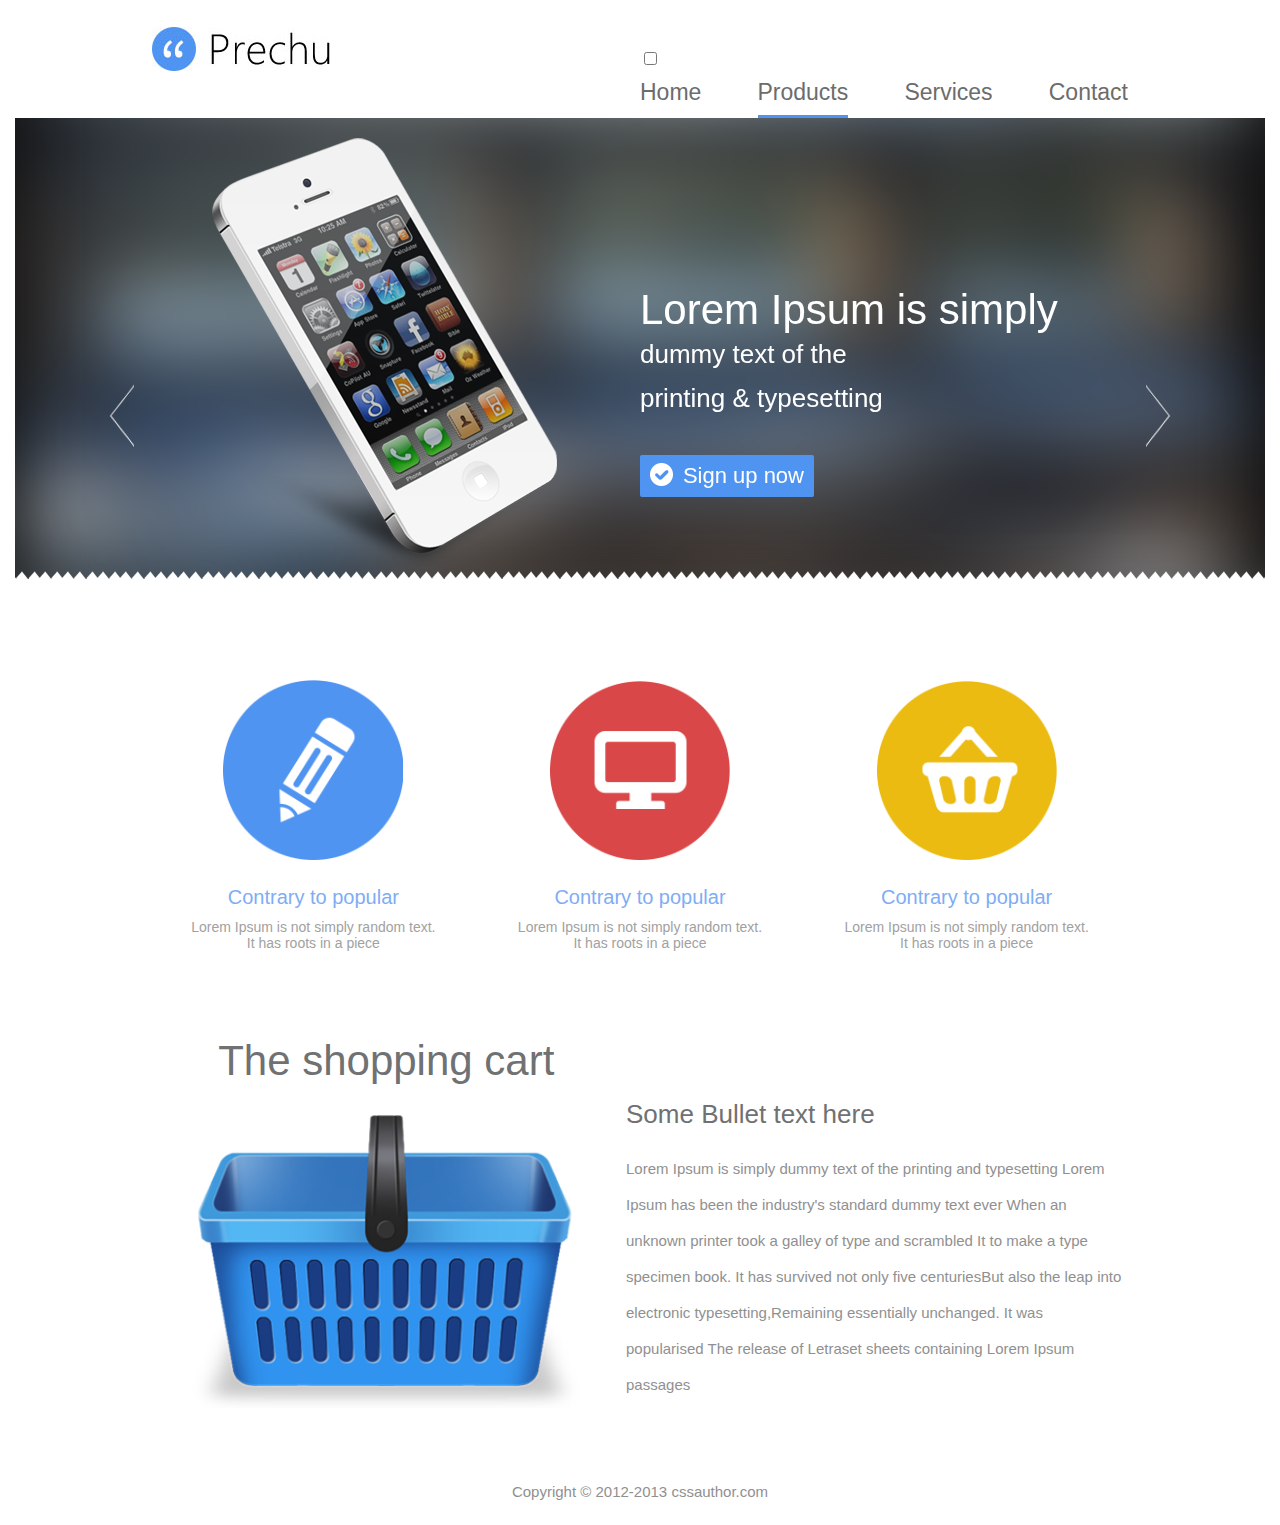
==== index.html @ 69bfb3c9 "create all" ====
<!DOCTYPE html>
<html lang="en">
<head>
	<meta charset="UTF-8">
	<meta name="viewport" content="width=device-width, initial-scale=1.0">
	<link rel="stylesheet" type="text/css" href="css/all.css">
	<script src="http://ajax.googleapis.com/ajax/libs/jquery/1.8.2/jquery.min.js"></script>
	<script src="./js/jquery.bxslider.min.js"></script>
	<link href="./js//lib/jquery.bxslider.css" rel="stylesheet" />
	<script src="./js/main.js"></script>
	<title>Prechu</title>
</head>
<body>
	<div class="wrapper">
	<div class="container">
		<div class="logo left-indent"><a href="#"><img src="./images/logo.jpg" alt=""></a></div>

			<div class="nav right-indent nav-2">
				<input type="checkbox" id="toggle">

<label for="toggle"><div class="line"></div>
					<div class="line"></div>
					<div class="line"></div></label>
				<ul class="clearfix menu open to-be-changed">
					<li><a href="#">Home</a></li>
					<li class="active"><a href="#">Products</a></li>
					<li><a href="#">Services</a></li>
					<li><a href="#">Contact</a></li>
				</ul>
			</div>
	</div>
	</div>
			<div class="slider-holder">
				<div class="slider slider-2">
					<ul class="bxslider">
  						<li><div class="left"><div class="image"><img src="./images/phone.png"/></div></div>
  							<div class="right right-2"><h1>Lorem Ipsum is simply </h1>
  								<p>dummy text of the </p> 
  									<p>printing 	&#38; typesetting </p>
  									<button type="button" class="sign-up btn">Sign up now</button>	
  							</div>
  						</li>
  						<li><div class="left"><div class="image"><img src="./images/phone.png"/></div></div>
  							<div class="right right-2"><h1>Lorem Ipsum is simply </h1>
  								<p>dummy text of the </p> 
  									<p>printing 	&#38; typesetting </p>
  									<button type="button" class="sign-up btn">Sign up now</button>	
  							</div>
  						</li>
  						<li><div class="left"><div class="image"><img src="./images/phone.png"/></div></div>
  							<div class="right right-2"><h1>Lorem Ipsum is simply </h1>
  								<p>dummy text of the </p> 
  									<p>printing 	&#38; typesetting </p>
  									<button type="button" class="sign-up btn">Sign up now</button>	
  							</div>
  						</li>
					</ul>
				</div>
			</div>
	<div class="container">
				<ul class="popular popular-2">
					<li > <div class="big-bullet"><img src="./images/pencil-1.png" alt=""></div>
						<div class="title"><a href="">Contrary to popular</a></div>
							<p>Lorem Ipsum is not simply random text.</p><p>It has roots in a piece</p>
					</li>
						<li class="line"> <div class="big-bullet"><img src="./images/screen-1.png" alt=""></div>
							<div class="title"><a href="">Contrary to popular</a></div>
								<p>Lorem Ipsum is not simply random text.</p> <p>It has roots in a piece </p>
						</li>
							<li> <div class="big-bullet"><img src="./images/cak1.png" alt=""></div>
								<div class="title"><a href="">Contrary to popular</a></div>
									<p>Lorem Ipsum is not simply random text.</p><p>It has roots in a piece </p>
							</li>
				</ul>
			<div class="shopping left-indent">
				<p>The shopping cart</p>
					<div class="cart"><img src="./images/cart.png" alt=""></div>
			</div>
			<div class="right-content right-indent">
				<h3>Some Bullet text here</h3>
					<p>Lorem Ipsum is simply dummy text of the printing and typesetting Lorem Ipsum has been the industry's standard dummy text ever When an unknown printer took a galley of type and scrambled It to make a type specimen book. It has survived not only five centuriesBut also the leap into electronic typesetting,Remaining essentially unchanged. It was popularised The release of Letraset sheets containing Lorem Ipsum passages</p>
			</div>
			<div class="footer">
				<p>Copyright &#169; 2012-2013 cssauthor.com</p>
			</div>
	</div>	

</body>
</html>
---- css/all.css ----
body {
	margin: 0 auto;
	background: #fff;
	font: 20px/44px 'SegoeWP',sans-serif ;
}
div,li {
	box-sizing: border-box;
}
@font-face {
  font-family: 'SegoeWP',sans-serif;
  src: url('SegoeWP.eot') format('embedded-opentype');
  font-weight: normal;
  font-style: normal;
}
a {
	text-decoration: underline;
}
a:hover {
	text-decoration: none;
	cursor: pointer;
}
.container {
	padding-top: 27px;
	margin: 0 auto;
	max-width: 976px;
}
.logo {
	float: left;
}
.logo a {

	display: block;
	width: 100%;
}
.nav {
	padding-top: 20px;
	float: right;
	width: 50%;
	line-height: normal;
}
.nav ul {
	margin: 0;
	padding: 0;
	list-style: none;
	font-size: 0;
	text-align: justify;
}
.nav li {
	display: inline-block;
	
}
.nav a {
	display: block;
	width: 100%;
	font-size: 23px;
	line-height: 45px;
	text-decoration: none;
	color: #6c6c6c;
}
.nav ul:after {
	width: 100%;	
	content: "";
	display: inline-block;
}
.nav a:active {
	border-bottom: 3px solid #5094f2;
}
li.active {
	border-bottom: 3px solid #5094f2;
}
.slider-holder {
	margin: 0 auto;
	max-width: 1250px;
	height: 476px;
	clear: both;
	background: url(../images/bg.png) no-repeat;
} 
.slider {
	height: 100%;
	background: url(../images/bg2.png) repeat-x;
	background-position: bottom;
}

ul.bxslider {
	list-style: none;
}
.left {
	overflow: hidden;
	text-align: center;
	
	float: left;
	width: 50%;
}
.image img {
	padding-left: 113px;
}
.right {
	float: left;
	padding-top: 150px;
	width: 50%;
	vertical-align: top;
	color: #fff;
}
.right h1 {
	margin: 0;
	font-size: 42px;
	line-height: 44px;
	font-weight: normal;
	
}
.right p {
	margin: 0;
	font-size: 26px;
	line-height: 44px;
}
.btn {
	margin-top: 35px;
}
button.sign-up {
	width: 174px;
	height: 42px;
	background: #5094f2;
	border-radius: 2px;
	padding-right: 10px;
	text-align: right;
	border: none;
	font-size: 22px;
	color: #fff;
}
button.sign-up:before {
	content: "";
	background: url(../images/sign.png) no-repeat;
	display: block;
	width: 25px;
	height: 25px;
	float: left;
	margin-left: 4px;
}
button.sign-up:hover {
	background: #2679ec;
	cursor: pointer;
}
.bx-wrapper {
	position: relative;
	content: "";
	display: block;
}
.bx-pager {
	display: none;
}
a.bx-next {
	text-indent: -9999px;
	width: 25px;
	height: 63px;
	float: right;
	background: url(../images/next.png) no-repeat;
	position: absolute;
	top: 266px;
	right: 94px;
}
a.bx-prev {
	text-indent: -9999px;
	width: 25px;
	height: 63px;
	float: left;
	background: url(../images/prev.png) no-repeat;
	position: absolute;
	top: 266px;
	left: 94px;
}
ul.popular {
	margin: 0 auto;
	text-align: center;
	padding: 6% 0 7.8% 0;
	list-style: none;
     
}
ul.popular li {
	display: inline-block;
	width: 32.9%;
}
.big-bullet {
	width: 56%;
	margin: auto;
}
.big-bullet img {
	width: 100%;
}

.title {
	text-align: center;
}
.title a {
	text-align: center;
	color: #7eadf5;
	font-size: 20px;
	text-decoration: none;
}
.title a:hover {
	color: #3983e9;
}
ul.popular p {
	margin: 0;
	color: #a1a1a1;
	text-align: center;
	font-size: 14px;
	line-height: normal;
}
.shopping {
	display: inline-block;
	width: 48%;
}
.cart {
	margin: auto;
	width: 83%;
}
.cart img {
	width: 100%;
}
.shopping p {
	margin: 0;
	padding: 0 0 32px 0;
	text-align: center;
	
	font-size: 42px;
	color: #6f7173;
}
.right-content {
	display: inline-block;
	width: 51%;
	vertical-align: top;
}
.right-content h3 {
	margin: 0;
	padding-top: 53px;
	font-size: 26px;
	color: #6f7173;
	line-height: 44px;
	font-weight: normal;
	
}
.right-content p {
	font-size: 15px;
	line-height: 36px;
	color: #909090;
}
.footer {
	margin: 0 auto;
}
.footer p {
	text-align: center;
	font-size: 15px;
	line-height: 36px;
	color: #909090;
	padding-top: 36px;
}
@media all and (max-width: 980px) {
	.left-indent {
		padding-left: 20px;
	}

	.right-indent {
		padding-right: 20px;
	}
		.right-indent a {
		font-size: 18px;
	}
		.shopping p {
			margin: 0;
			padding: 0 0 32px 0;
			text-align: center;
			font-size: 35px;
			color: #6f7173;
		}
    .right-content p {
    font-size: 14px;
    line-height: 25px;
    color: #909090;
}
	ul.popular li {
	display: inline-block;
	width: 29.9%;
	}
}
@media all and (max-width: 768px) {
.image img {
    padding-top: 20px;
    width: 67%;
    padding-left: 65px;
}
.right {
    float: left;
    padding-top: 93px;
    width: 50%;
    vertical-align: top;
    color: #fff;
}
.right h1 {
    margin: 0;
    font-size: 29px;
    line-height: 44px;
    font-weight: normal;
}
.right p {
    margin: 0;
    font-size: 22px;
    line-height: 36px;
}
.slider-holder {
    margin: 0 auto;
    max-width: 1250px;
    height: 413px;
    clear: both;
    background: url(../images/bg.png) no-repeat;
}
button.sign-up {
    width: 174px;
    height: 42px;
    background: #5094f2;
    border-radius: 2px;
    padding-top: 8px;
    padding-right: 10px;
    text-align: right;
    border: none;
    font-size: 22px;
    color: #fff;
}
button.sign-up:before {
    content: "";
    background: url(../images/sign.png) no-repeat;
    display: block;
    width: 25px;
    height: 31px;
    float: left;
    margin-left: 4px;
    }
    a.bx-next {
    text-indent: -9999px;
    width: 25px;
    height: 63px;
    float: right;
    background: url(../images/next.png) no-repeat;
    position: absolute;
    top: 196px;
    right: 64px;
}
a.bx-prev {
    text-indent: -9999px;
    width: 25px;
    height: 63px;
    float: left;
    background: url(../images/prev.png) no-repeat;
    position: absolute;
    top: 176px;
    left: 64px;
}
}
@media all and (max-width: 640px) {
	
	.right-indent a {
		font-size: 17px;
	}
	ul.popular-2 {
		padding-top: 0;
	}
ul.popular li {
    display: inline-block;
    width: 100%;
    padding-left: 20px;
    border-bottom: 1px solid#ccc;
    overflow: hidden; 
}
.slider-2 {
	background: none;
}
.big-bullet {
	float: left;
    width: 16%;
}
.shopping {
    display: inline-block;
    width: 100%;
}
.cart {
    margin: auto;
    width: 39%;
}
.right-indent {
    padding-left: 78px;
    padding-right: 48px;
    width: 100%;
}
.right-content h3 {
    margin: 0;
    padding-top: 53px;
    font-size: 34px;
    color: #6f7173;
    line-height: 44px;
    font-weight: normal;
}
.slider-holder {
    margin: 0 auto;
    max-width: 1250px;
    max-height: 248px;
    clear: both;
    background: url(../images/bg.png) no-repeat;
}
.image img {
    padding-top: 11px;
    width: 50%;
    padding-left: 74px;
}
.right {
    float: left;
    padding-top: 15px;
    width: 50%;
    vertical-align: top;
    color: #fff;
}
.right h1 {
    margin: 0;
    font-size: 21px;
    line-height: 43px;
    font-weight: normal;
}
.right p {
    margin: 0;
    font-size: 17px;
    line-height: 27px;
}
button.sign-up {
    width: 40%;
    padding-top: 3px;
    height: 34px;
    background: #5094f2;
    border-radius: 2px;
    padding-right: 10px;
    text-align: right;
    border: none;
    font-size: 75%;
    color: #fff;
}
button.sign-up:before {
    content: "";
    background: url(../images/sign.png) no-repeat;
    display: block;
    width: 25px;
    height: 24px;
    float: left;
    margin-left: 0;
}
a.bx-prev {
    text-indent: -9999px;
    width: 25px;
    height: 63px;
    float: left;
    background: url(../images/prev.png) no-repeat;
    position: absolute;
    top: 94px;
    left: 40px;
}
a.bx-next {
    text-indent: -9999px;
    width: 25px;
    height: 63px;
    float: right;
    background: url(../images/next.png) no-repeat;
    position: absolute;
    top: 94px;
    right: 40px;
}
.hamburger {
	border-radius: 3px;
	background: #5094f2;
	float: right;
	cursor: pointer;
	display: block;
	padding: 10px;
}
.line {
	border-bottom: 4px solid #fff;
	width: 35px;
	margin-bottom: 6px;
}
.line:last-child {
	margin-bottom: 0;
}
.nav-2 {
	padding-top: 0;
	padding-bottom: 15px;
	padding-right: 20px;
	width: 50%;
}
.nav li {
	width: 100%;
}

.menu {
	display: none;
	height: 0;
	overflow: hidden;
}
.open {
	clear: right;
	height: 200px;
}
.to-be-changed {
    display: none;
    
}
 
input[type=checkbox]:checked ~ .to-be-changed {
    display: block;
    
}
input[type=checkbox] {
    position: absolute;
    top: -9999px;
    left: -9999px;
}
 
label {
    display: block;
    background: #08C;
    padding: 5px;
    border: 1px solid rgba(0,0,0,.1);
    border-radius: 2px;
    color: white;
    font-weight: bold;
    width: 35px;
    float: right;
}
 
}
@media all and (max-width: 480px) {
	.right-2 h1 {
		font-size: 16px;
	}
	.right-2 p {
		font-size: 12px;
		line-height: 23px;
	}
	.btn {
    margin-top: 10px;
}
.slider-holder {
    margin: 0 auto;
    max-width: 1250px;
    max-height: 205px;
    clear: both;
    background: url(../images/bg.png) no-repeat;
}
button.sign-up {
    width: 40%;
    padding-top: 6px;
    height: 32px;
    background: #5094f2;
    border-radius: 2px;
    padding-right: 13px;
    text-align: right;
    border: none;
    font-size: 13px;
    color: #fff;
}
button.sign-up:before {
    content: "";
    display: none;
    background: url(../images/sign.png) no-repeat;
    background-size: initial;
    display: block;
    width: 0;
    height: 24px;
    float: left;
    margin-left: 0;
}
}
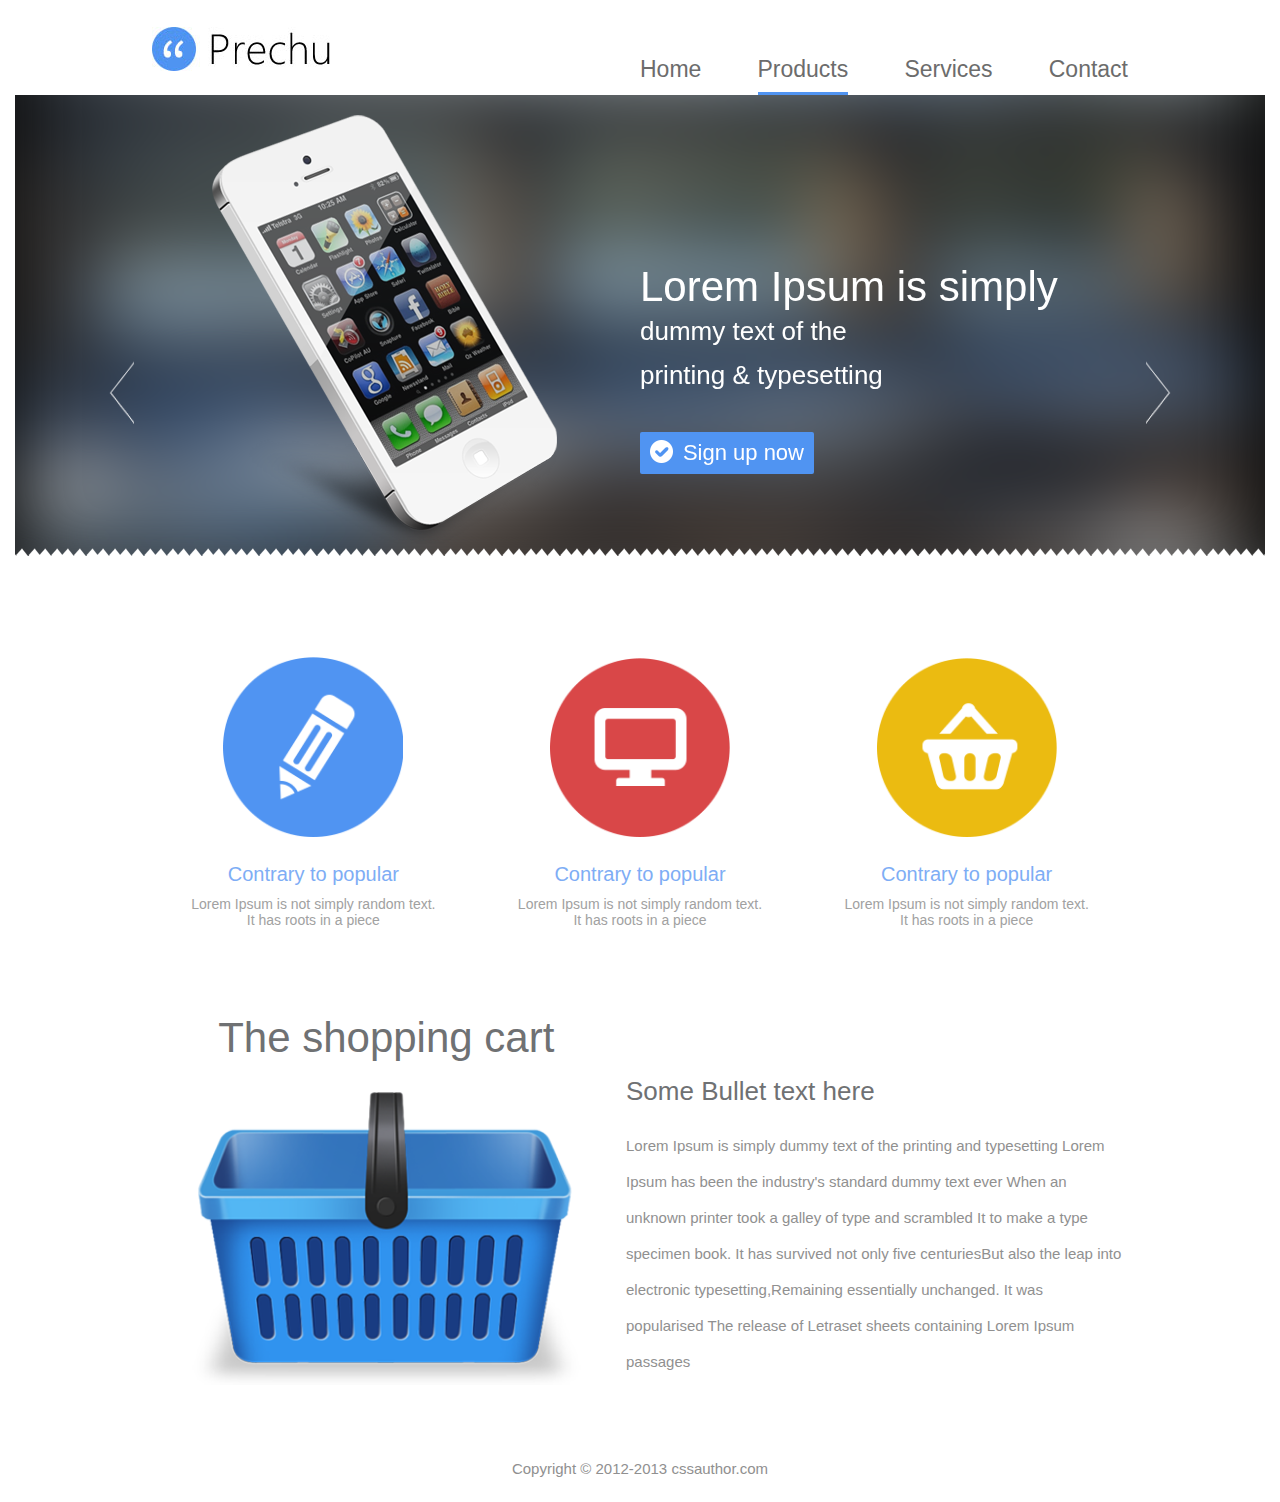
==== commit 4c36f9b5: "corrected" ====
--- a/index.html
+++ b/index.html
@@ -17,7 +17,6 @@
 
 			<div class="nav right-indent nav-2">
 				<input type="checkbox" id="toggle">
-
 <label for="toggle"><div class="line"></div>
 					<div class="line"></div>
 					<div class="line"></div></label>
@@ -33,21 +32,21 @@
 			<div class="slider-holder">
 				<div class="slider slider-2">
 					<ul class="bxslider">
-  						<li><div class="left"><div class="image"><img src="./images/phone.png"/></div></div>
+  						<li><div class="left"><div class="image"><img src="./images/phone.png" alt="" /></div></div>
   							<div class="right right-2"><h1>Lorem Ipsum is simply </h1>
   								<p>dummy text of the </p> 
   									<p>printing 	&#38; typesetting </p>
   									<button type="button" class="sign-up btn">Sign up now</button>	
   							</div>
   						</li>
-  						<li><div class="left"><div class="image"><img src="./images/phone.png"/></div></div>
+  						<li><div class="left"><div class="image"><img src="./images/phone.png" alt=""/></div></div>
   							<div class="right right-2"><h1>Lorem Ipsum is simply </h1>
   								<p>dummy text of the </p> 
   									<p>printing 	&#38; typesetting </p>
   									<button type="button" class="sign-up btn">Sign up now</button>	
   							</div>
   						</li>
-  						<li><div class="left"><div class="image"><img src="./images/phone.png"/></div></div>
+  						<li><div class="left"><div class="image"><img src="./images/phone.png" alt=""/></div></div>
   							<div class="right right-2"><h1>Lorem Ipsum is simply </h1>
   								<p>dummy text of the </p> 
   									<p>printing 	&#38; typesetting </p>
--- a/css/all.css
+++ b/css/all.css
@@ -255,24 +255,26 @@
 	color: #909090;
 	padding-top: 36px;
 }
+input[type=checkbox] {
+	display: none;
+}
 @media all and (max-width: 980px) {
 	.left-indent {
 		padding-left: 20px;
 	}
-
 	.right-indent {
 		padding-right: 20px;
 	}
 		.right-indent a {
 		font-size: 18px;
 	}
-		.shopping p {
+	.shopping p {
 			margin: 0;
 			padding: 0 0 32px 0;
 			text-align: center;
 			font-size: 35px;
 			color: #6f7173;
-		}
+	}
     .right-content p {
     font-size: 14px;
     line-height: 25px;
@@ -284,6 +286,7 @@
 	}
 }
 @media all and (max-width: 768px) {
+
 .image img {
     padding-top: 20px;
     width: 67%;
@@ -509,17 +512,14 @@
     display: none;
     
 }
- 
 input[type=checkbox]:checked ~ .to-be-changed {
-    display: block;
-    
+    display: block;   
 }
 input[type=checkbox] {
     position: absolute;
     top: -9999px;
     left: -9999px;
 }
- 
 label {
     display: block;
     background: #08C;
